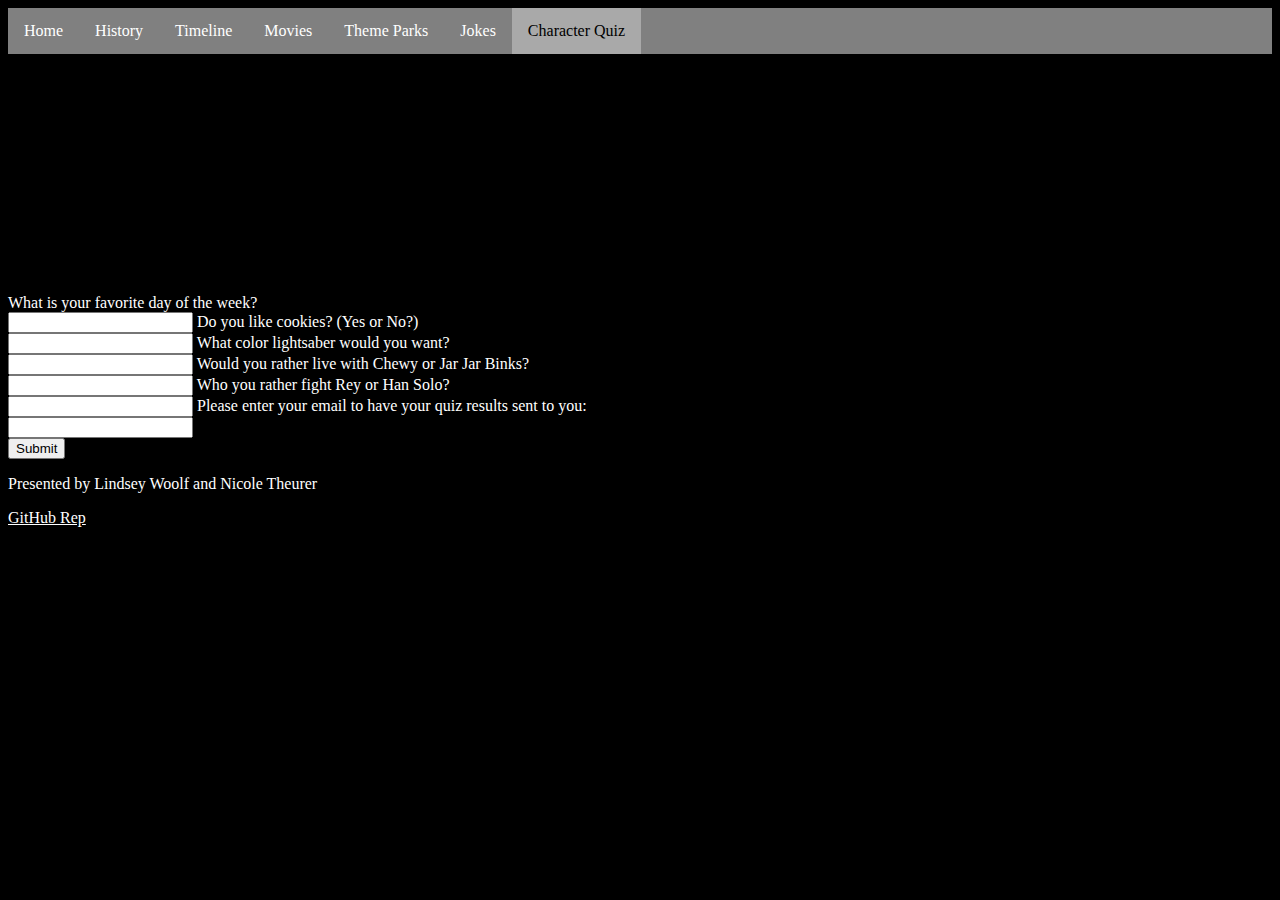
==== characterQuiz.html @ fd88559a "form center" ====
<!DOCTYPE html>
<html>
<head>
  <title>Character Quiz</title>
  <link rel="stylesheet" href="main.css">
</head>
<body>
  <nav>
    <ul>
      <li><a href="index.html">Home</a></li>
      <li><a href="./history.html">History</a></li>
      <li><a href="./timeline.html">Timeline</a></li>
      <li><a href="./movies.html">Movies</a></li>
      <li><a href="./themeParks.html">Theme Parks</a></li>
      <li><a href="./jokes.html">Jokes</a></li>
      <li><a class="active" href="./characterQuiz.html">Character Quiz</a></li>
    </ul>
  </nav>

<form action="/quizResult.html">
  What is your favorite day of the week?<br/>
  <input type="text" name="weekday"<br/>
  Do you like cookies? (Yes or No?)<br/>
  <input type="text" name="cookies"<br/>
  What color lightsaber would you want?<br/>
  <input type="text" name="color"<br/>
  Would you rather live with Chewy or Jar Jar Binks?<br/>
  <input type="text" name="roomate"<br/>
  Who you rather fight Rey or Han Solo?<br/>
  <input type="text" name="fight"<br/>
  Please enter your email to have your quiz results sent to you:<br/>
  <input type="text" name="email"<br/><br/>
  <input type="submit" value="Submit">
</form>

  <footer>
    <p>Presented by Lindsey Woolf and Nicole Theurer</p>
    <p><a href="https://github.com/TeamLicole/StarWarsCP1">GitHub Rep</a></p>
  </footer>
</body>
</html>
---- main.css ----
body {
        height: 100%;
	background-color: black;
}

nav ul {
	list-style-type: none;
  margin: 0;
  padding: 0;
	overflow: hidden;
	background-color: grey;
}

nav li {
	float: left;
}

nav li a {
	display: block;
	color: white;
	text-align: center;
	padding: 14px 16px;
	text-decoration: none;
}

nav li a:hover {
	background-color: #111;
  color: white;
}

nav a.active {
  background-color: darkgrey;
  color: black;
}

h1 {
  text-align: center;
  font-size: 100px;
  color: yellow;
  font-style: italic;
  padding: 20px;
}

h2 {
	color: white;
	padding-left: 20px;
}

img {
  display: block;
  margin-left: auto;
  margin-right: auto;
}

iframe {
display: block;
  margin-left: auto;
  margin-right: auto;
}

p {
  color: white;
}

a {
  color: white;
}

footer {
text-align: left;
postion: absolute;
bottom: 0;
width: 100%;
height: 100px;
}

section {
	display: flex;
}

aside {
	flex: 1;
	text-align: right;
}

article {
	flex: 4;
}

form {
   color: white; 
   display: block;
   text-alignment: center;
    margin-top: 15em;
}
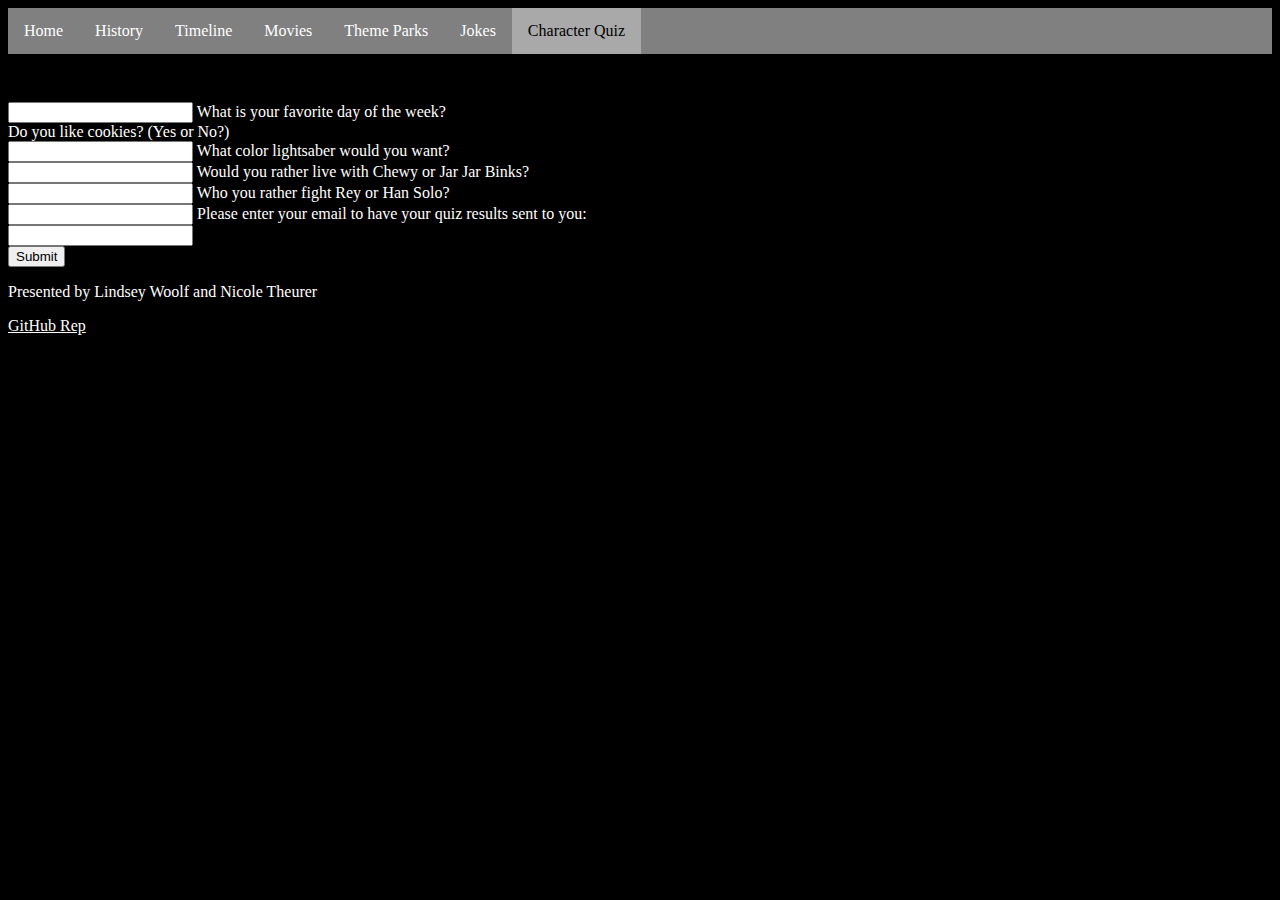
==== commit 35eb5c95: "char" ====
--- a/characterQuiz.html
+++ b/characterQuiz.html
@@ -18,8 +18,8 @@
   </nav>
 
 <form action="/quizResult.html">
+  <input type="text" name="weekday"<br/>
   What is your favorite day of the week?<br/>
-  <input type="text" name="weekday"<br/>
   Do you like cookies? (Yes or No?)<br/>
   <input type="text" name="cookies"<br/>
   What color lightsaber would you want?<br/>
--- a/main.css
+++ b/main.css
@@ -91,5 +91,5 @@
    color: white; 
    display: block;
    text-alignment: center;
-    margin-top: 15em;
+    margin-top: 3em;
 }
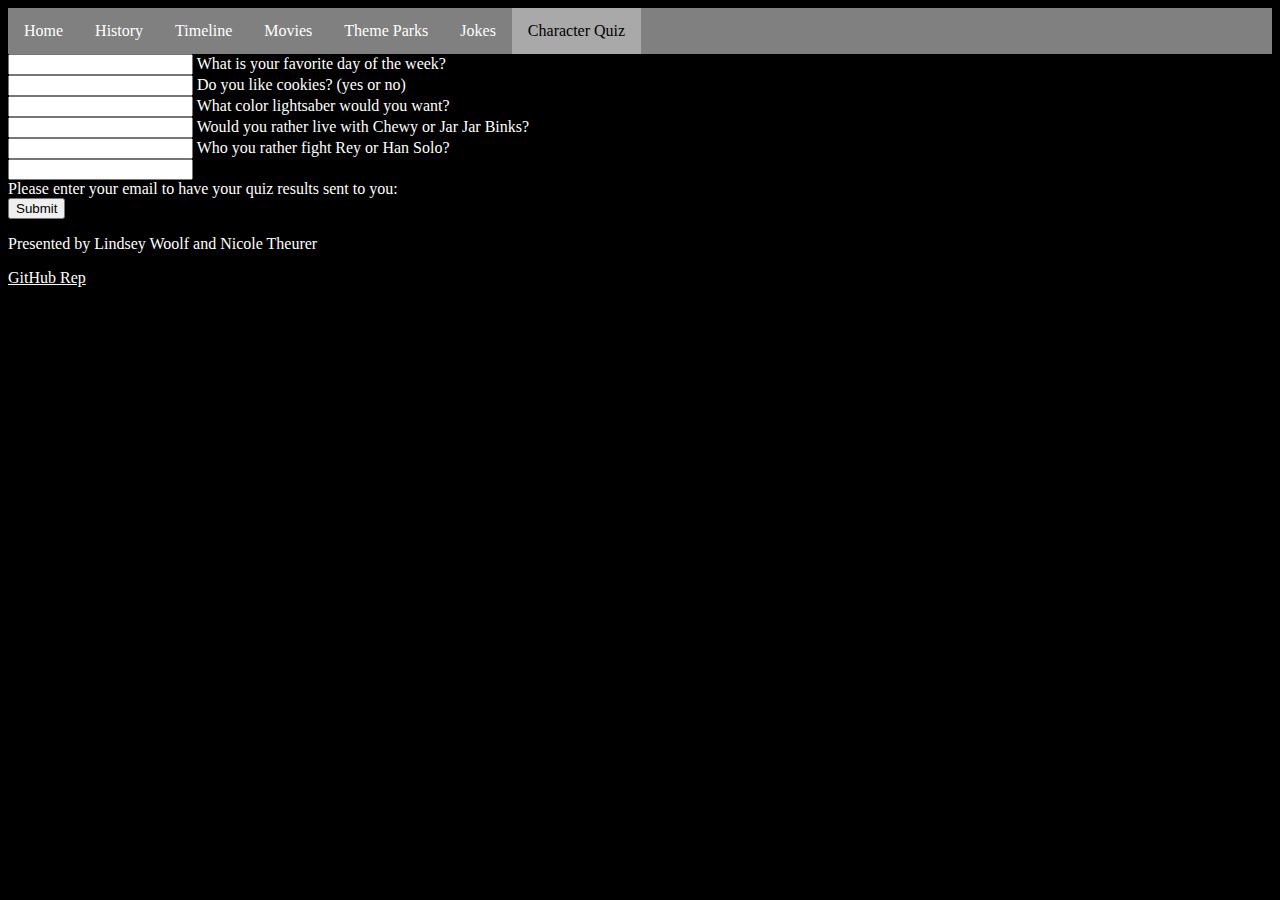
==== commit 8188301c: "form" ====
--- a/characterQuiz.html
+++ b/characterQuiz.html
@@ -18,19 +18,19 @@
   </nav>
 
 <form action="/quizResult.html">
-  <input type="text" name="weekday"<br/>
+  <input type="text"<br/>
   What is your favorite day of the week?<br/>
-  Do you like cookies? (Yes or No?)<br/>
-  <input type="text" name="cookies"<br/>
-  What color lightsaber would you want?<br/>
-  <input type="text" name="color"<br/>
+  <input type="text"<br/>
+  Do you like cookies? (yes or no)<br/>
+  <input type="text"<br/>
+  What color lightsaber would you want?<br/>  
+  <input type="text"<br/>
   Would you rather live with Chewy or Jar Jar Binks?<br/>
-  <input type="text" name="roomate"<br/>
-  Who you rather fight Rey or Han Solo?<br/>
-  <input type="text" name="fight"<br/>
-  Please enter your email to have your quiz results sent to you:<br/>
-  <input type="text" name="email"<br/><br/>
-  <input type="submit" value="Submit">
+  <input type="text"<br/>
+  Who you rather fight Rey or Han Solo?<br/>  
+  <input type="text"<br/><br/>
+  Please enter your email to have your quiz results sent to you:<br/> 
+ <input type="submit" value="Submit">
 </form>
 
   <footer>
--- a/main.css
+++ b/main.css
@@ -90,6 +90,6 @@
 form {
    color: white; 
    display: block;
-   text-alignment: center;
-    margin-top: 3em;
+  margin: 0 auto; 
+  text-alignment: center;
 }
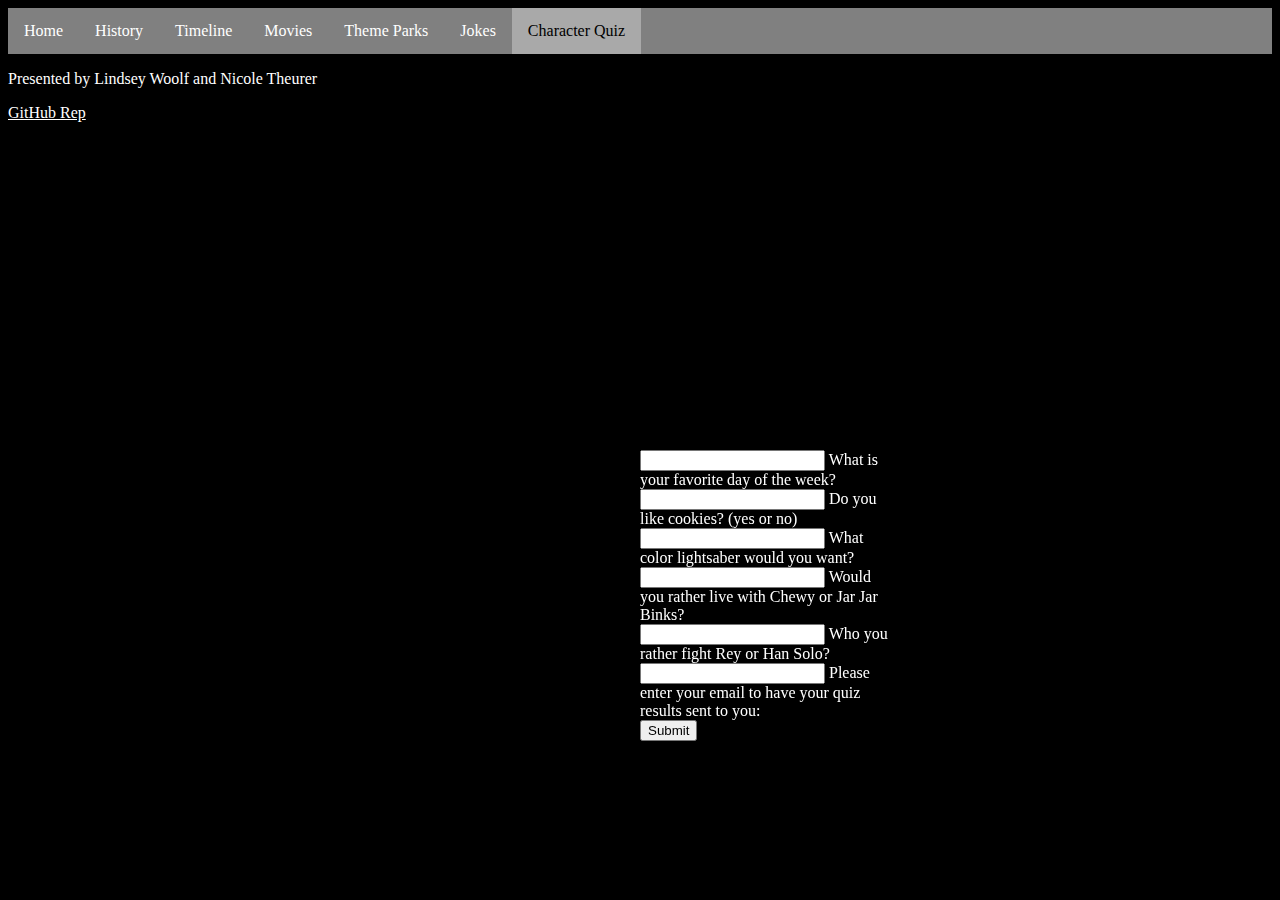
==== commit 76c07ff8: "j" ====
--- a/characterQuiz.html
+++ b/characterQuiz.html
@@ -28,7 +28,7 @@
   Would you rather live with Chewy or Jar Jar Binks?<br/>
   <input type="text"<br/>
   Who you rather fight Rey or Han Solo?<br/>  
-  <input type="text"<br/><br/>
+  <input type="text"<br/>
   Please enter your email to have your quiz results sent to you:<br/> 
  <input type="submit" value="Submit">
 </form>
--- a/main.css
+++ b/main.css
@@ -91,5 +91,8 @@
    color: white; 
    display: block;
   margin: 0 auto; 
-  text-alignment: center;
+  position:fixed;
+   top:50%;
+   left:50%;
+   width:250px;
 }
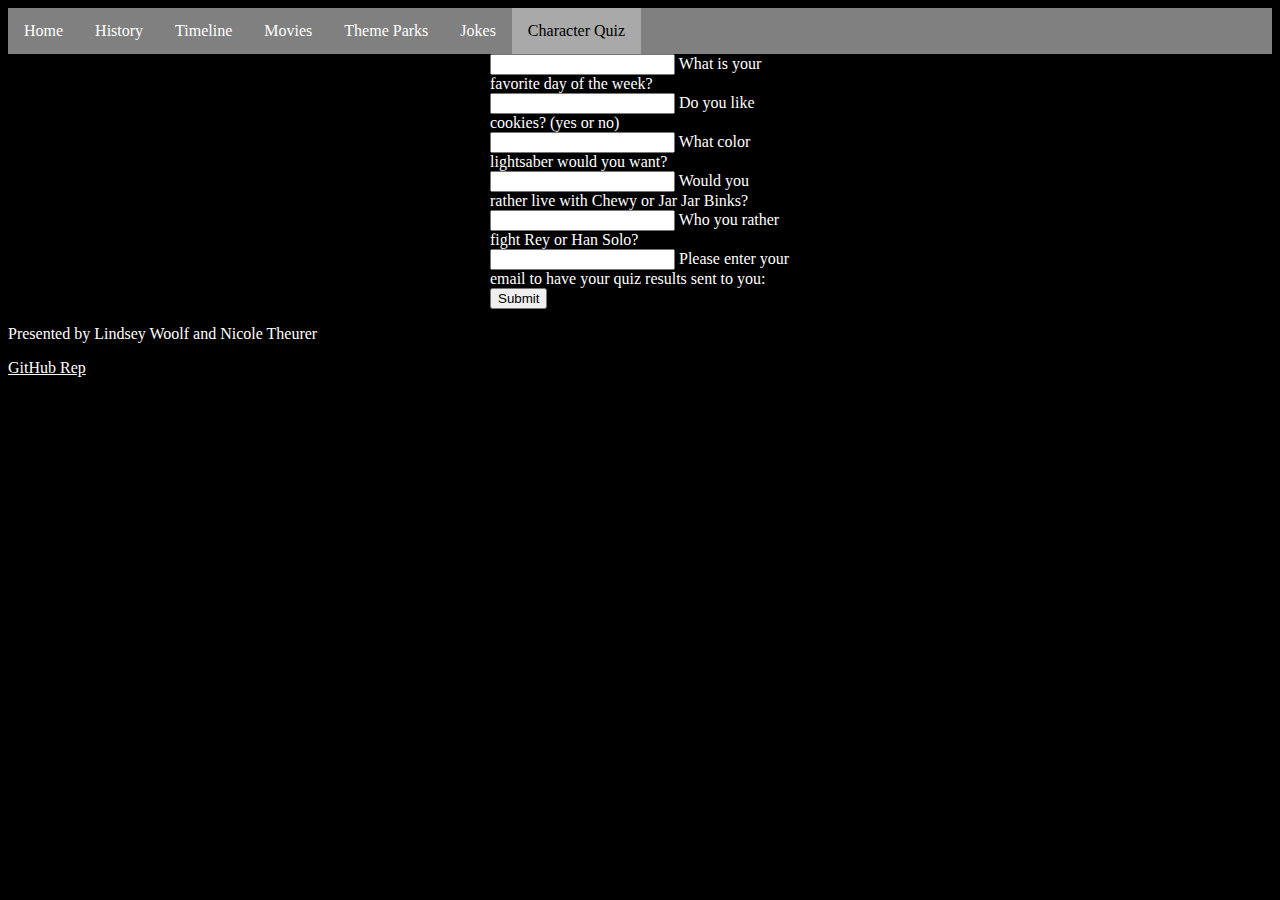
==== commit d858c8bc: "2" ====
--- a/characterQuiz.html
+++ b/characterQuiz.html
@@ -30,7 +30,7 @@
   Who you rather fight Rey or Han Solo?<br/>  
   <input type="text"<br/>
   Please enter your email to have your quiz results sent to you:<br/> 
- <input type="submit" value="Submit">
+ <input type="submit">
 </form>
 
   <footer>
--- a/main.css
+++ b/main.css
@@ -90,9 +90,6 @@
 form {
    color: white; 
    display: block;
-  margin: 0 auto; 
-  position:fixed;
-   top:50%;
-   left:50%;
-   width:250px;
+   width: 300px;
+   margin: 0 auto;
 }
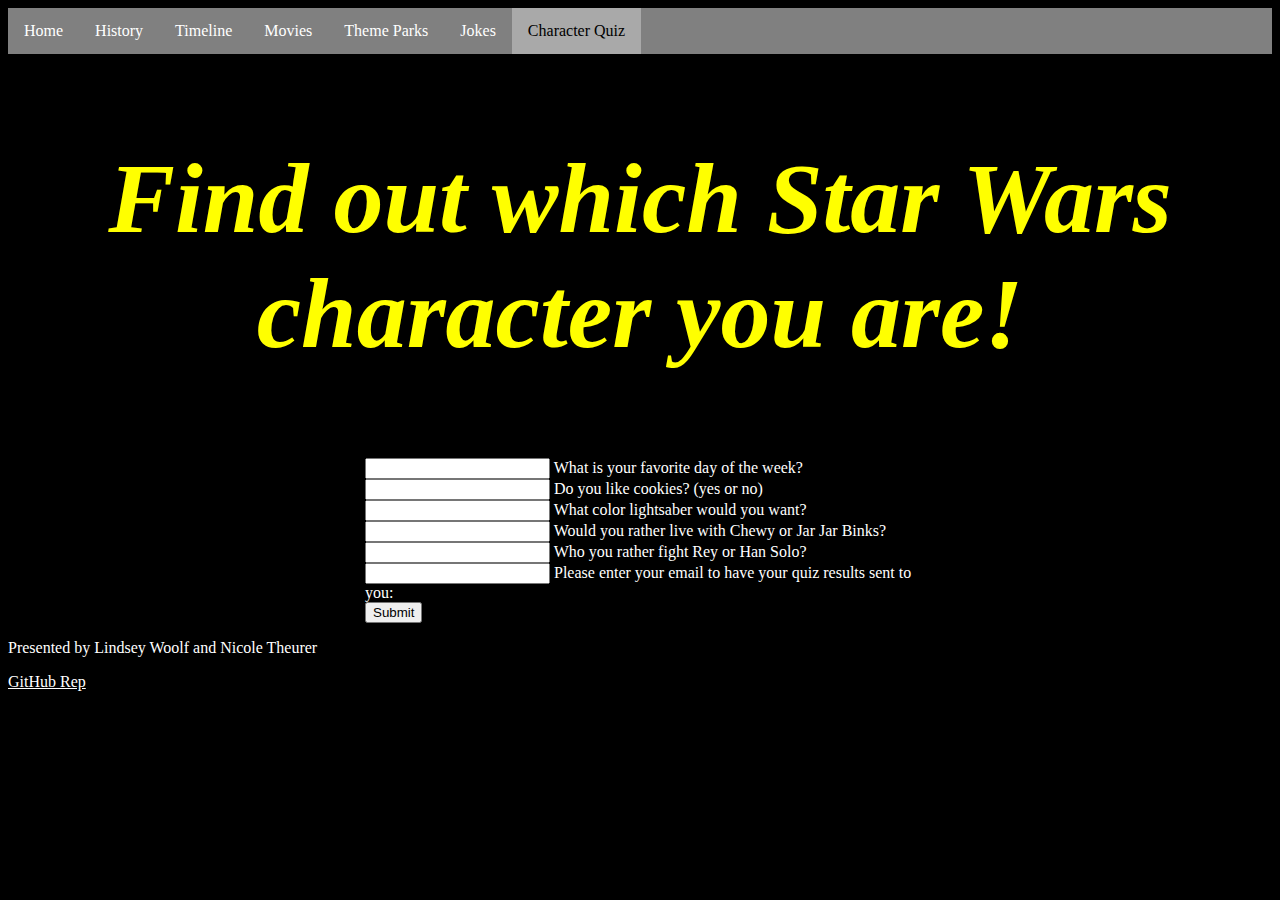
==== commit 31c0bce3: "3" ====
--- a/characterQuiz.html
+++ b/characterQuiz.html
@@ -16,6 +16,8 @@
       <li><a class="active" href="./characterQuiz.html">Character Quiz</a></li>
     </ul>
   </nav>
+
+<h1>Find out which Star Wars character you are!</h1>
 
 <form action="/quizResult.html">
   <input type="text"<br/>
--- a/main.css
+++ b/main.css
@@ -90,6 +90,6 @@
 form {
    color: white; 
    display: block;
-   width: 300px;
+   width: 550px;
    margin: 0 auto;
 }
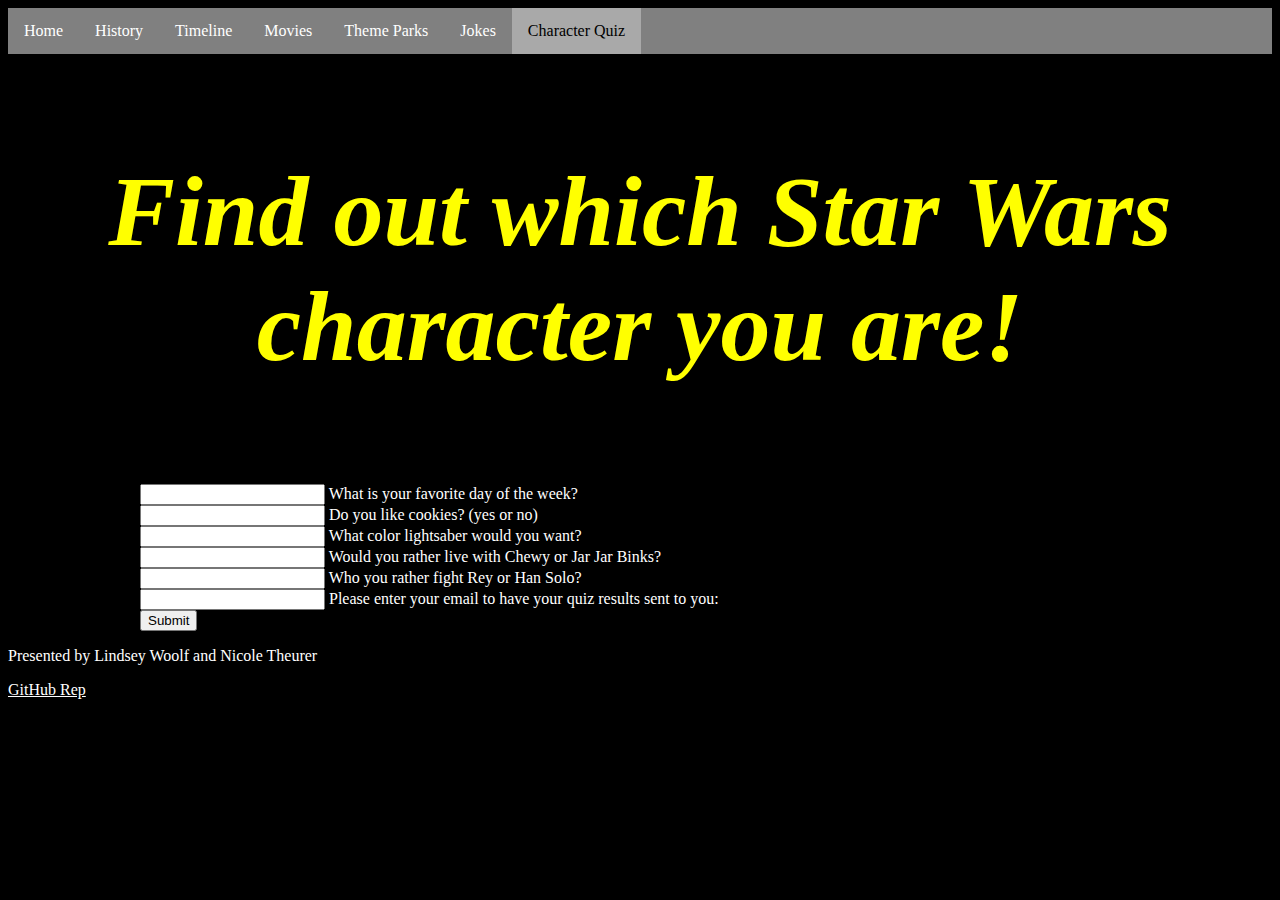
==== commit b2905396: "4" ====
--- a/characterQuiz.html
+++ b/characterQuiz.html
@@ -17,7 +17,7 @@
     </ul>
   </nav>
 
-<h1>Find out which Star Wars character you are!</h1>
+<h3>Find out which Star Wars character you are!</h3>
 
 <form action="/quizResult.html">
   <input type="text"<br/>
--- a/main.css
+++ b/main.css
@@ -46,6 +46,13 @@
 	padding-left: 20px;
 }
 
+h3 {
+  text-align: center;
+  font-size: 100px;
+  color: yellow;
+  font-style: italic;
+}
+
 img {
   display: block;
   margin-left: auto;
@@ -90,6 +97,6 @@
 form {
    color: white; 
    display: block;
-   width: 550px;
+   width: 1000px;
    margin: 0 auto;
 }
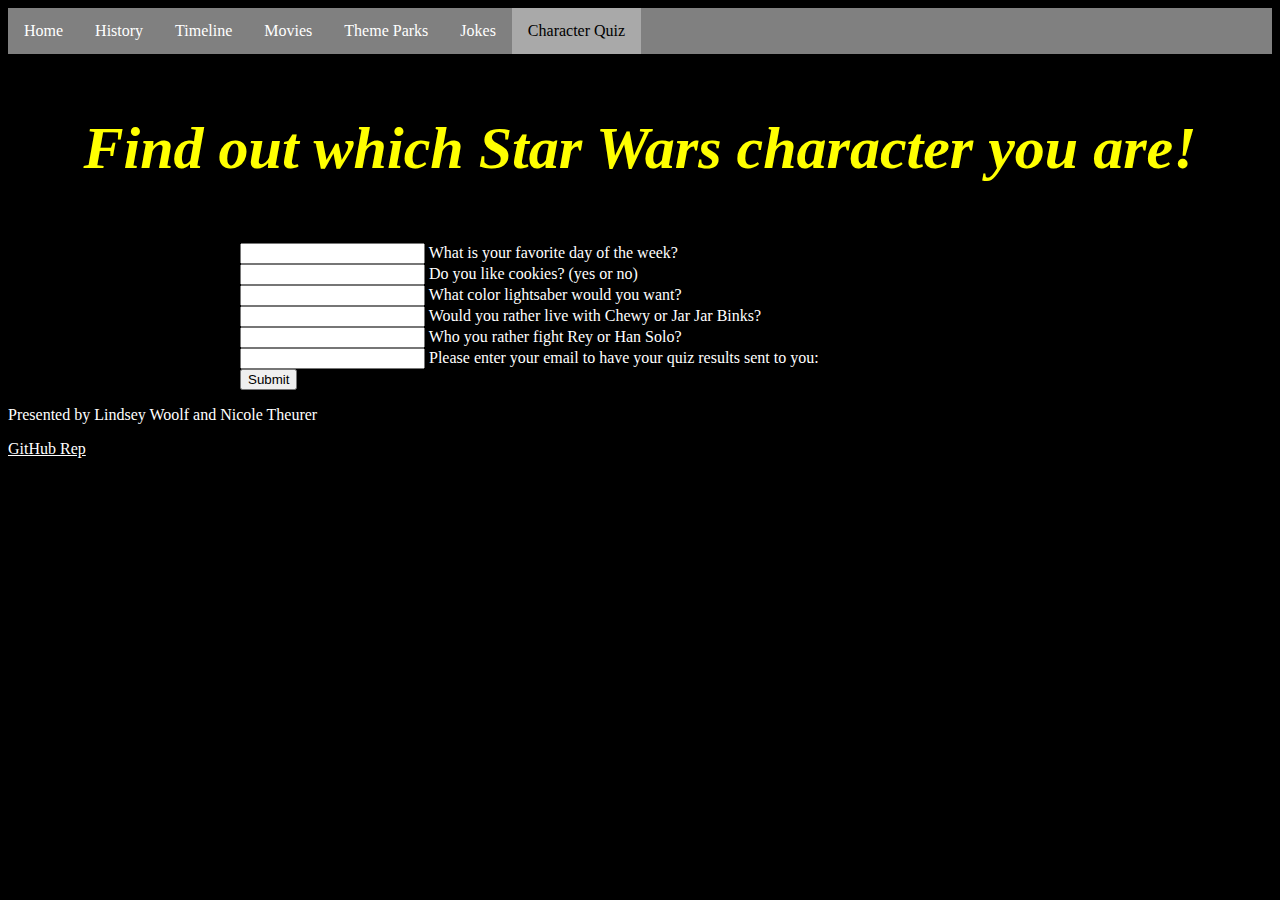
==== commit 16aabc10: "5" ====
--- a/characterQuiz.html
+++ b/characterQuiz.html
@@ -19,7 +19,7 @@
 
 <h3>Find out which Star Wars character you are!</h3>
 
-<form action="/quizResult.html">
+<form action="http://104.236.88.177/starwars/index.html">
   <input type="text"<br/>
   What is your favorite day of the week?<br/>
   <input type="text"<br/>
--- a/main.css
+++ b/main.css
@@ -48,7 +48,7 @@
 
 h3 {
   text-align: center;
-  font-size: 100px;
+  font-size: 60px;
   color: yellow;
   font-style: italic;
 }
@@ -97,6 +97,6 @@
 form {
    color: white; 
    display: block;
-   width: 1000px;
+   width: 800px;
    margin: 0 auto;
 }
